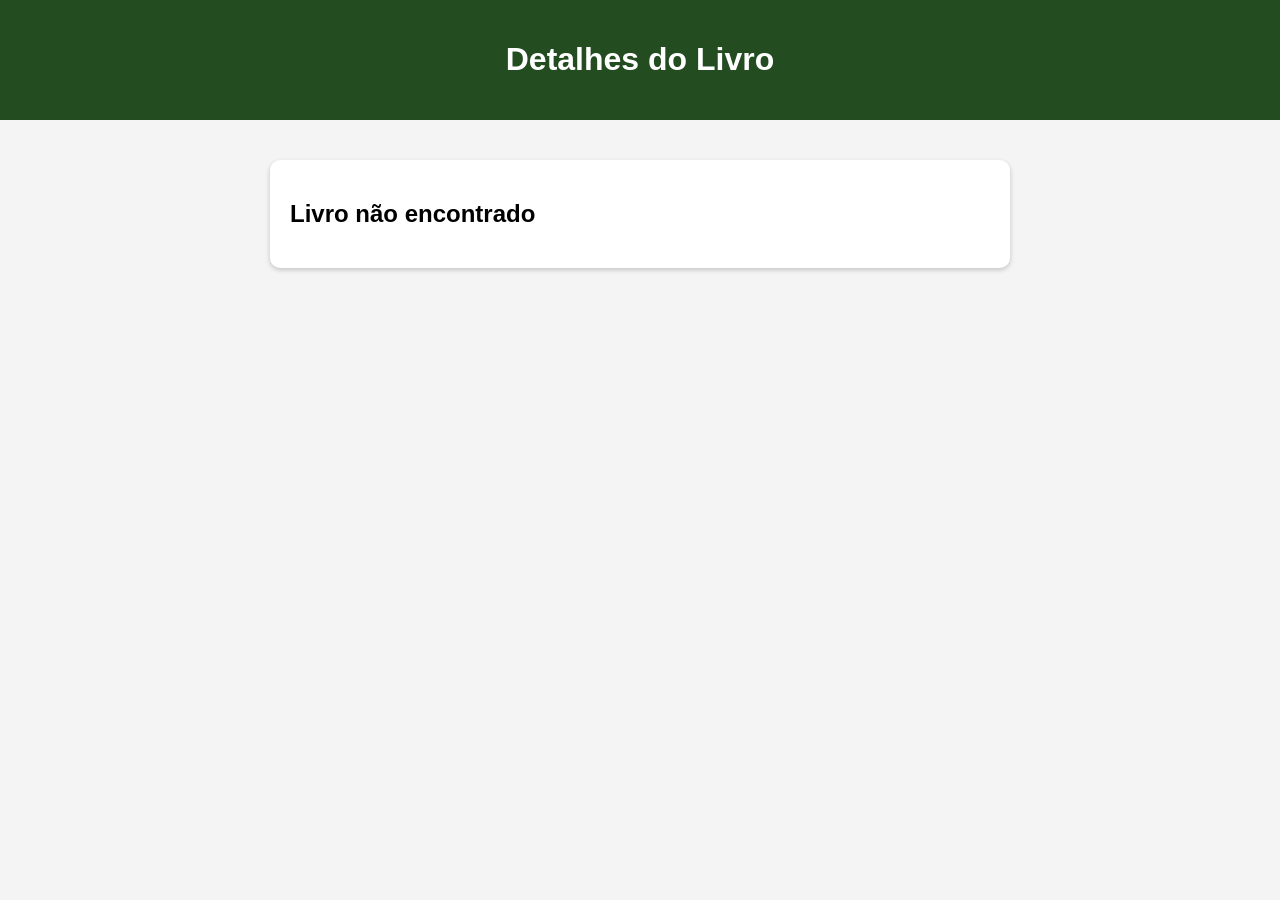
==== detalhes.html @ 9c63f43f "Alterações iniciais - matricula 924841" ====
<!DOCTYPE html>
<html lang="pt-BR">
<head>
    <meta charset="UTF-8">
    <meta name="viewport" content="width=device-width, initial-scale=1.0">
    <title>Detalhes</title>
    <link rel="stylesheet" href="css/style.css">
</head>
<body>

    <header>
        <h1>Detalhes do Livro</h1>
    </header>

    <main>
        <div id="detalhes"></div>
    </main>

    <script src="js/app.js"></script>
</body>
</html>
---- css/style.css ----
body {
    font-family: Arial, Helvetica, sans-serif;
    background-color: #f4f4f4;
    margin: 0;
}

header {
    background-color: #234d20;
    color: white;
    text-align: center;
    padding: 20px;
}

.container {
    display: flex;
    flex-wrap: wrap;
    gap: 20px;
    justify-content: center;
    padding: 30px;
}

.card {
    width: 250px;
    background-color: white;
    border-radius: 10px;
    padding: 15px;
    box-shadow: 0 2px 5px rgba(0,0,0,0.2);
}

.card img {
    width: 100%;
    height: 350px;
    object-fit: cover;
    border-radius: 10px;
}

.card h2 {
    font-size: 20px;
}

.card a {
    display: inline-block;
    margin-top: 10px;
    background-color: #234d20;
    color: white;
    text-decoration: none;
    padding: 10px;
    border-radius: 5px;
}

#detalhes {
    max-width: 700px;
    margin: 40px auto;
    background-color: white;
    padding: 20px;
    border-radius: 10px;
    box-shadow: 0 2px 5px rgba(0,0,0,0.2);
}

#detalhes img {
    width: 100%;
    max-height: 500px;
    object-fit: cover;
    border-radius: 10px;
}

.botao {
    display: inline-block;
    margin-top: 20px;
    padding: 10px 15px;
    background-color: #234d20;
    color: white;
    text-decoration: none;
    border-radius: 5px;
}
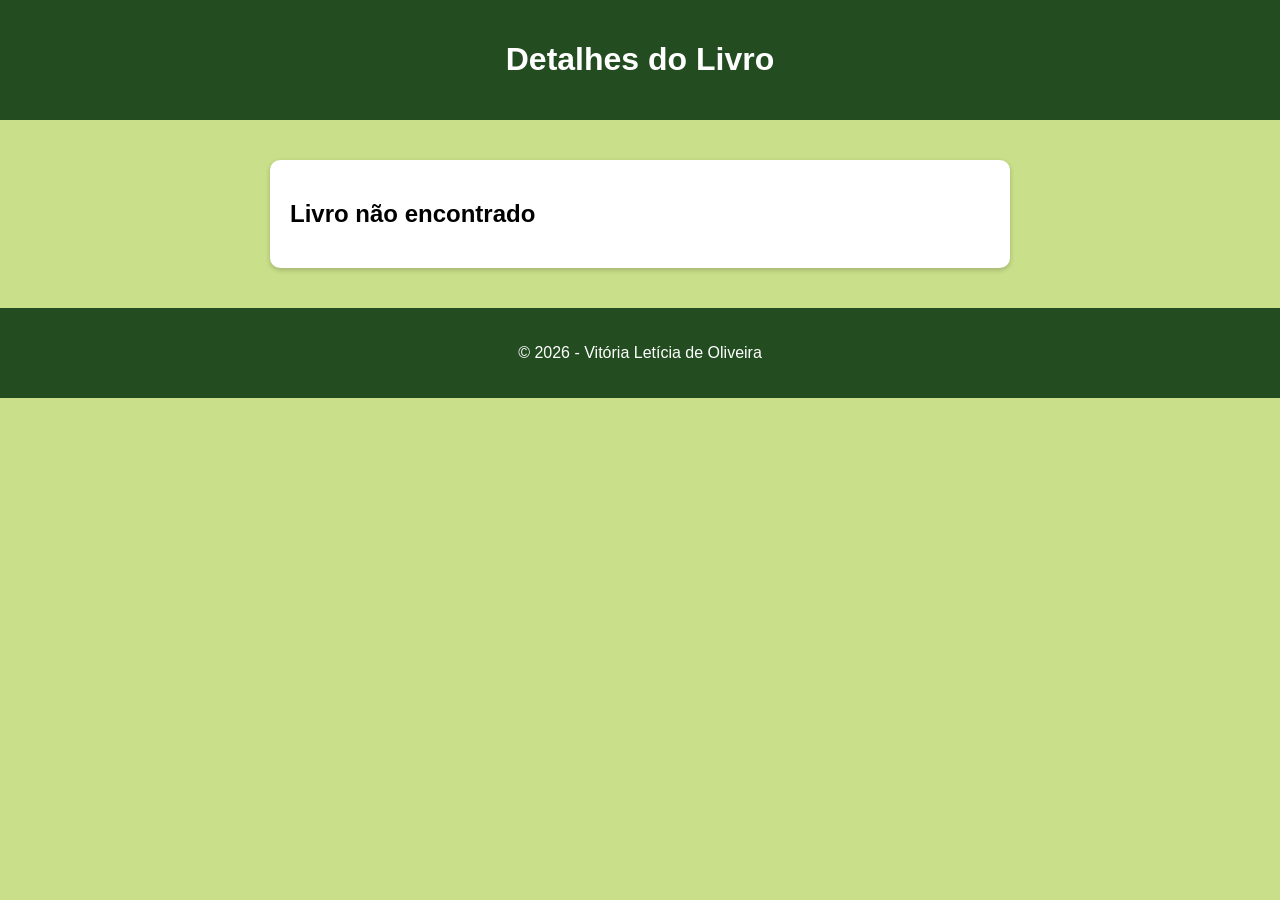
==== commit 9e01081a: "Projeto finalizado - Matricula 924841" ====
--- a/detalhes.html
+++ b/detalhes.html
@@ -16,6 +16,10 @@
         <div id="detalhes"></div>
     </main>
 
+    <footer>
+    <p>© 2026 - Vitória Letícia de Oliveira</p>
+    </footer>
+    
     <script src="js/app.js"></script>
 </body>
 </html>
--- a/css/style.css
+++ b/css/style.css
@@ -1,10 +1,10 @@
 body {
     font-family: Arial, Helvetica, sans-serif;
-    background-color: #f4f4f4;
+    background-color: #c9df8a;
     margin: 0;
 }
 
-header {
+header, footer {
     background-color: #234d20;
     color: white;
     text-align: center;
